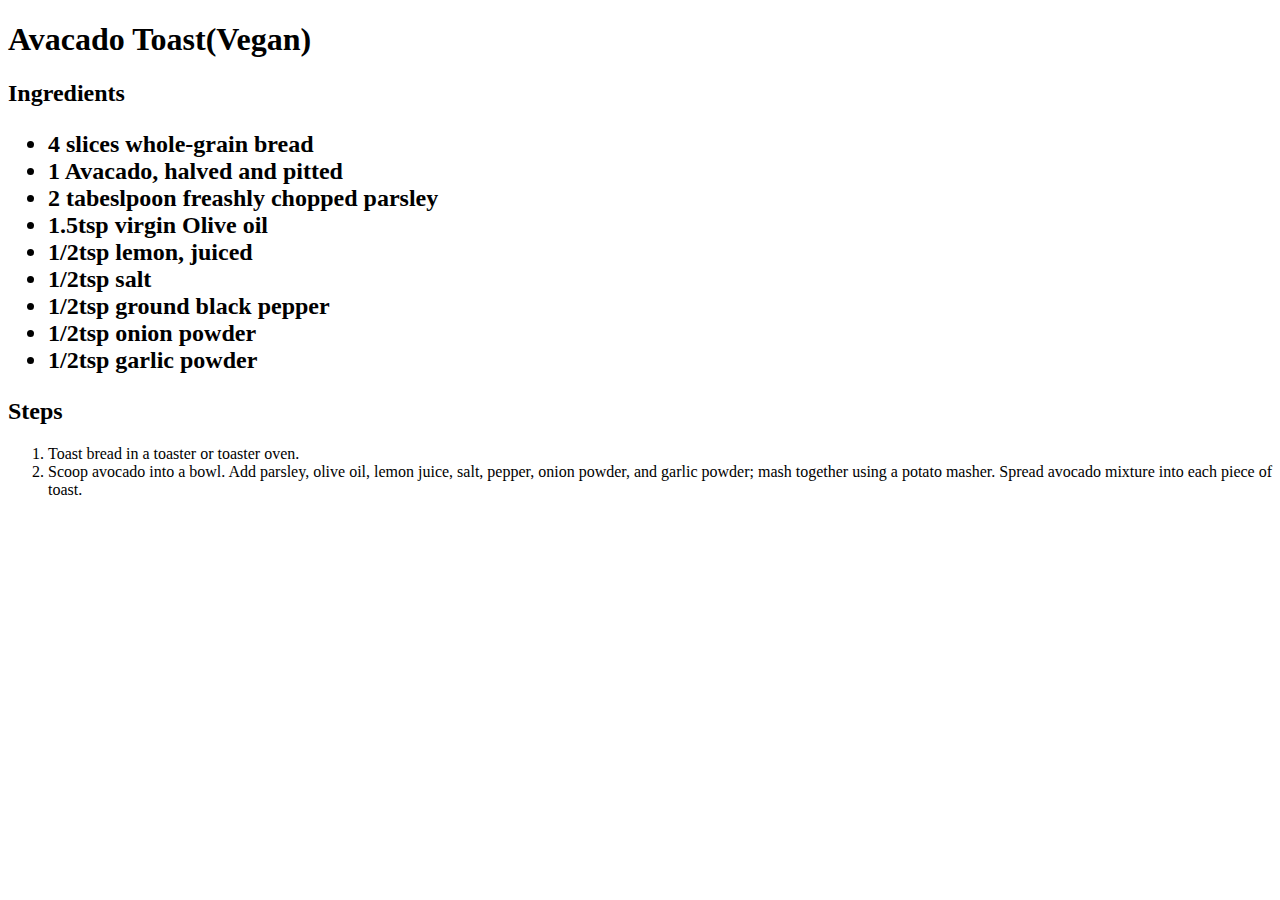
==== recipes/avacado-toast-vegan.html @ 4488278f "edited index amd added avacado toast recipe" ====
<!DOCTYPE html>

<html lang="en">

<head>
	<meta charset="utf-8">
	<title>Avacado-Toast-Vegan</title>
</head>


<body>
	<h1>Avacado Toast(Vegan)</h1>
	<h2>Ingredients<h2>
	<ul>
		<li>4 slices whole-grain bread</li>
		<li>1 Avacado, halved and pitted</li>
		<li>2 tabeslpoon freashly chopped parsley</li>
		<li>1.5tsp virgin Olive oil</li>
		<li>1/2tsp lemon, juiced</li>
		<li>1/2tsp salt</li>
		<li>1/2tsp ground black pepper</li>
		<li>1/2tsp onion powder</li>
		<li>1/2tsp garlic powder</li>
	</ul>
	
	<h2>Steps</h2>
	<ol>
		<li>Toast bread in a toaster or toaster oven.</li>
		<li>Scoop avocado into a bowl. Add parsley, olive oil, lemon juice, salt, pepper, onion powder, and garlic powder; mash together using a potato masher. Spread avocado mixture into each piece of toast.</li>
	</ol>
</body>

</html>
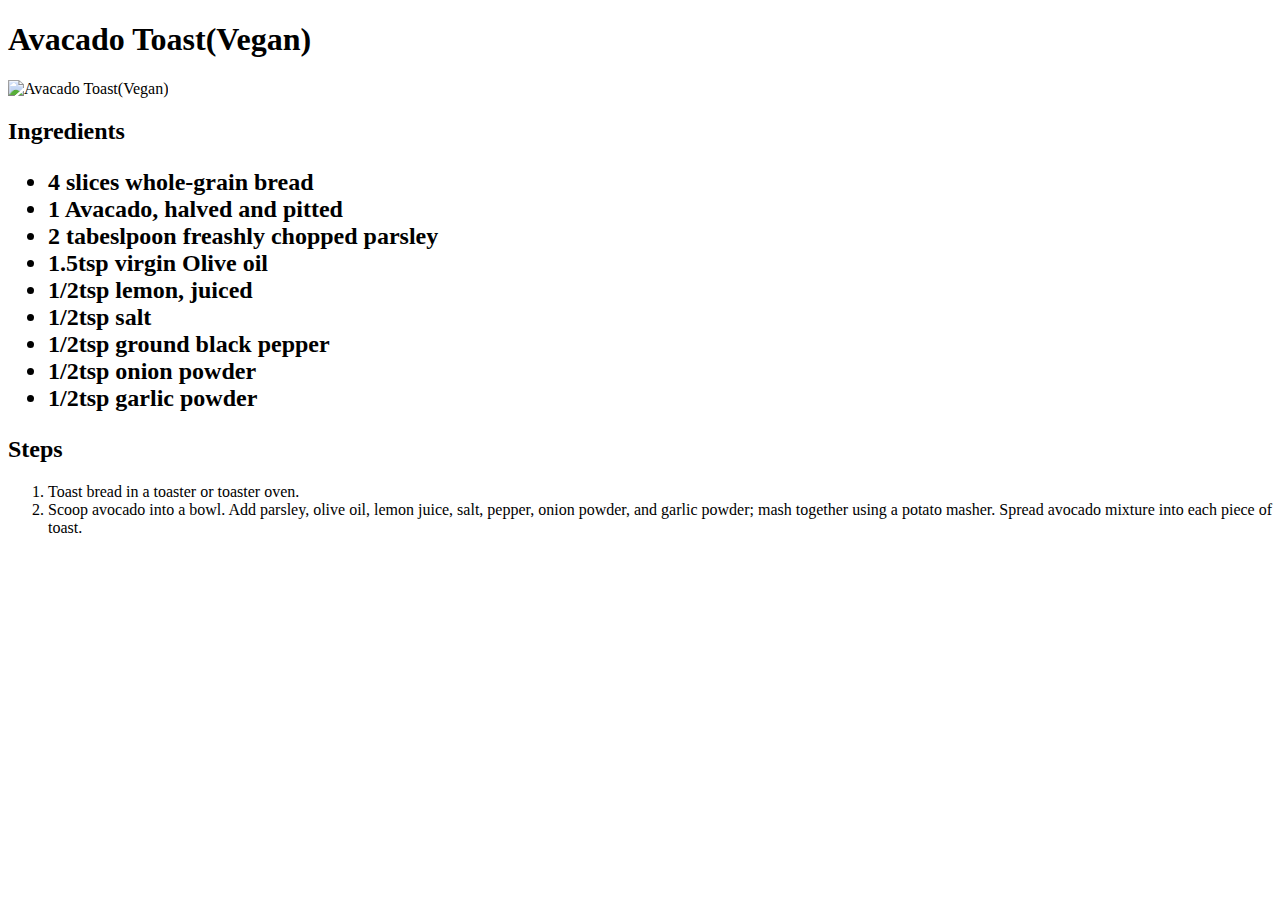
==== commit 93ab33a6: "added pic for avacado toast" ====
--- a/recipes/avacado-toast-vegan.html
+++ b/recipes/avacado-toast-vegan.html
@@ -10,6 +10,8 @@
 
 <body>
 	<h1>Avacado Toast(Vegan)</h1>
+
+	<img src="https://imagesvc.meredithcorp.io/v3/mm/image?url=https%3A%2F%2Fimages.media-allrecipes.com%2Fuserphotos%2F3605756.jpg&q=60&c=sc&poi=auto&orient=true&h=512" alt="Avacado Toast(Vegan)">
 	<h2>Ingredients<h2>
 	<ul>
 		<li>4 slices whole-grain bread</li>
